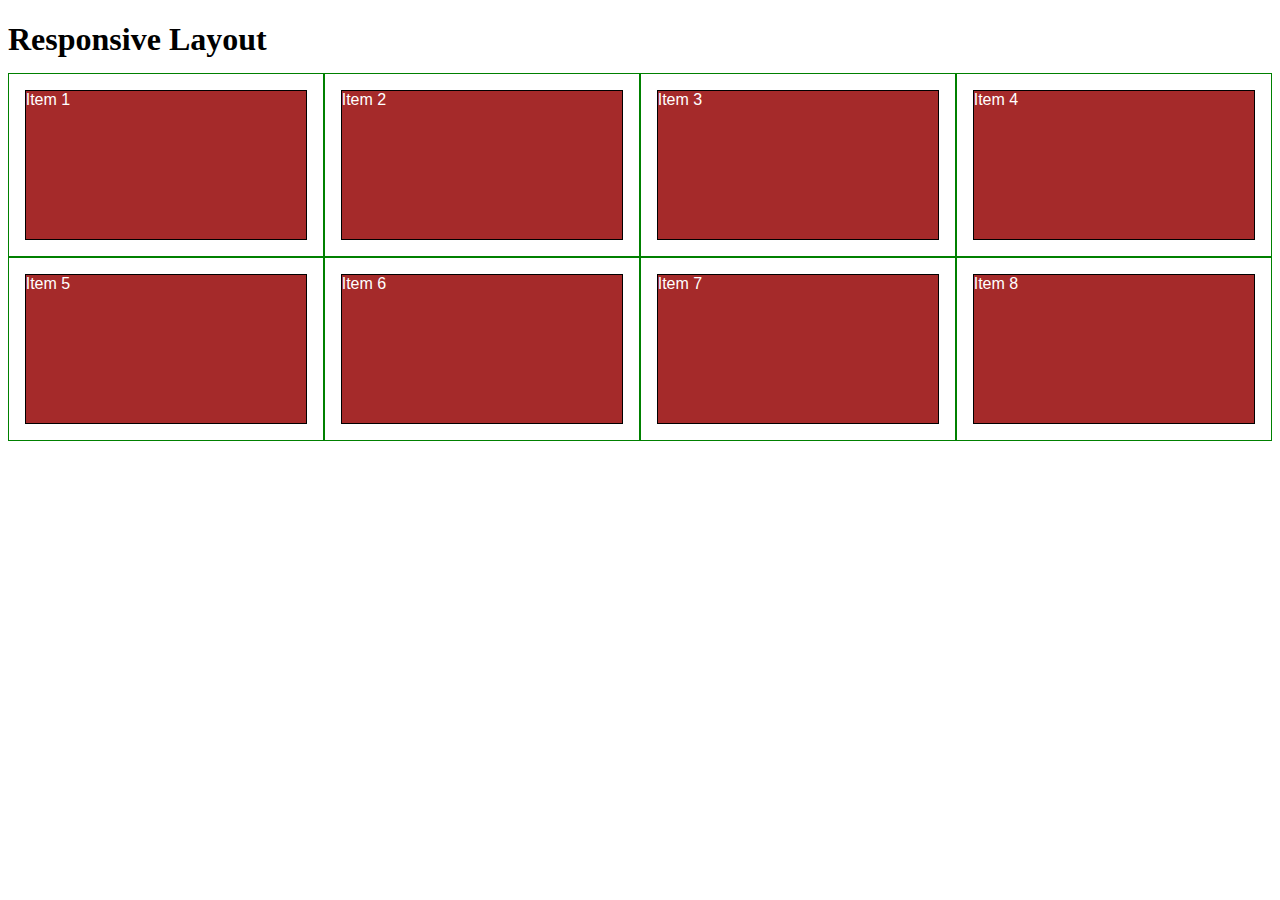
==== module2-solution/index.html @ b7a50ed3 "new chg" ====
<!DOCTYPE html>
<html>
<head>
<meta charset="utf-8">
<meta name="viewport" content="width=device-width, initial-scale=1">
<title>Responsive Layout</title>
<style>

/********** Base styles **********/
* {
  box-sizing: border-box;
}
h1 {
  margin-bottom: 15px;
}

p {
  border: 1px solid black;
  background-color: #A52A2A;
  width: 90%;
  height: 150px;
  margin-right: auto;
  margin-left: auto;
  font-family: Helvetica;
  color: white;
}

/* Simple Responsive Framework. */
.row {
  width: 100%;
}

/********** Large devices only **********/
@media (min-width: 1200px) {
  .col-lg-1, .col-lg-2, .col-lg-3, .col-lg-4, .col-lg-5, .col-lg-6, .col-lg-7, .col-lg-8, .col-lg-9, .col-lg-10, .col-lg-11, .col-lg-12 {
    float: left;
    border: 1px solid green;
  }
  .col-lg-1 {
    width: 8.33%;
  }
  .col-lg-2 {
    width: 16.66%;
  }
  .col-lg-3 {
    width: 25%;
  }
  .col-lg-4 {
    width: 33.33%;
  }
  .col-lg-5 {
    width: 41.66%;
  }
  .col-lg-6 {
    width: 50%;
  }
  .col-lg-7 {
    width: 58.33%;
  }
  .col-lg-8 {
    width: 66.66%;
  }
  .col-lg-9 {
    width: 74.99%;
  }
  .col-lg-10 {
    width: 83.33%;
  }
  .col-lg-11 {
    width: 91.66%;
  }
  .col-lg-12 {
    width: 100%;
  }
}

/********** Medium devices only **********/
@media (min-width: 992px) and (max-width: 1199px) {
  .col-md-1, .col-md-2, .col-md-3, .col-md-4, .col-md-5, .col-md-6, .col-md-7, .col-md-8, .col-md-9, .col-md-10, .col-md-11, .col-md-12 {
    float: left;
    border: 1px solid green;
  }
  .col-md-1 {
    width: 8.33%;
  }
  .col-md-2 {
    width: 16.66%;
  }
  .col-md-3 {
    width: 25%;
  }
  .col-md-4 {
    width: 33.33%;
  }
  .col-md-5 {
    width: 41.66%;
  }
  .col-md-6 {
    width: 50%;
  }
  .col-md-7 {
    width: 58.33%;
  }
  .col-md-8 {
    width: 66.66%;
  }
  .col-md-9 {
    width: 74.99%;
  }
  .col-md-10 {
    width: 83.33%;
  }
  .col-md-11 {
    width: 91.66%;
  }
  .col-md-12 {
    width: 100%;
  }
}

</style>
</head>
<body>
<h1>Responsive Layout</h1>

<div class="row">
  <div class="col-lg-3 col-md-6"><p>Item 1</p></div>
  <div class="col-lg-3 col-md-6"><p>Item 2</p></div>
  <div class="col-lg-3 col-md-6"><p>Item 3</p></div>
  <div class="col-lg-3 col-md-6"><p>Item 4</p></div>
  <div class="col-lg-3 col-md-6"><p>Item 5</p></div>
  <div class="col-lg-3 col-md-6"><p>Item 6</p></div>
  <div class="col-lg-3 col-md-6"><p>Item 7</p></div>
  <div class="col-lg-3 col-md-6"><p>Item 8</p></div>
</div>

</body>
</html>
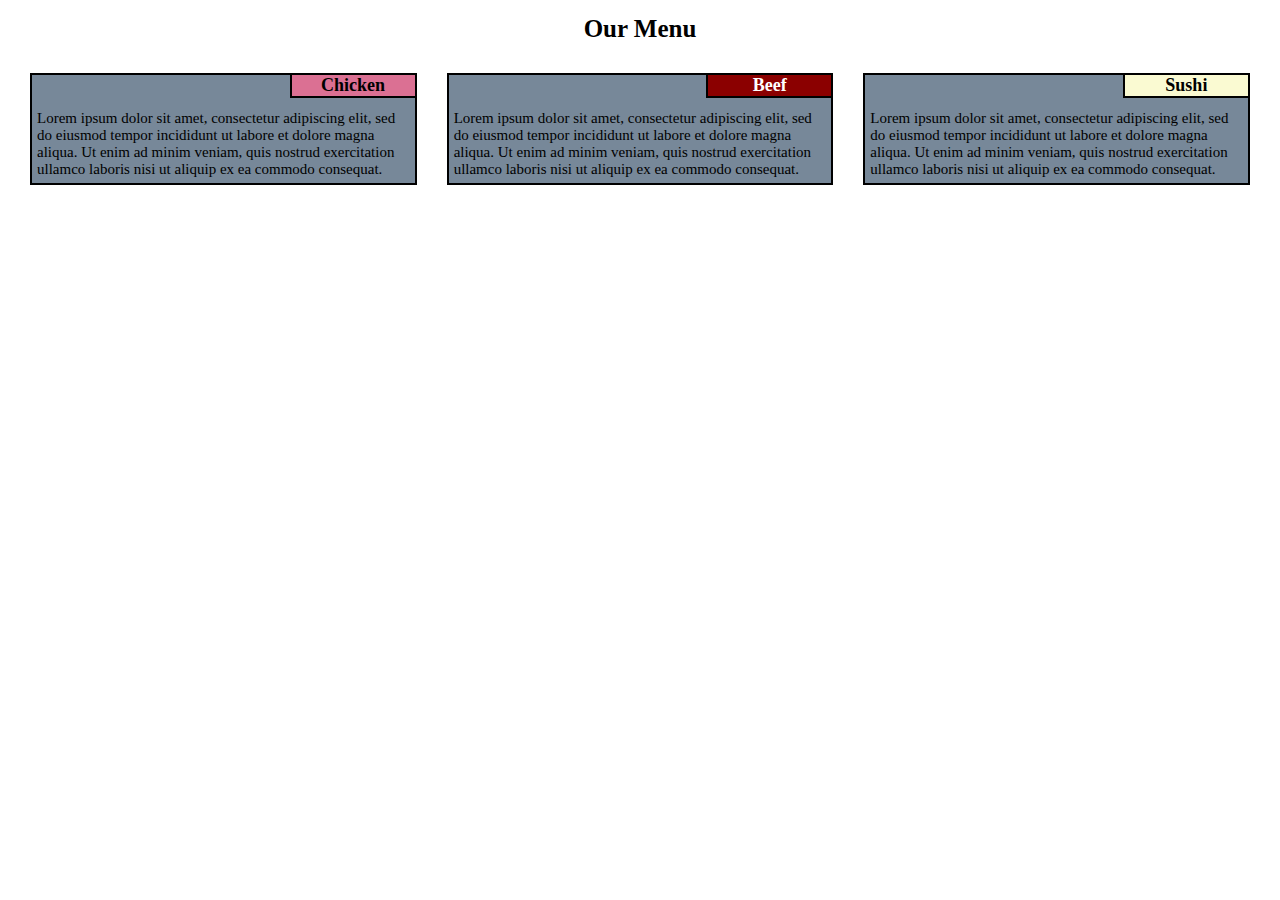
==== commit a9490bf6: "first draft" ====
--- a/module2-solution/index.html
+++ b/module2-solution/index.html
@@ -1,138 +1,36 @@
 <!DOCTYPE html>
 <html>
-<head>
-<meta charset="utf-8">
-<meta name="viewport" content="width=device-width, initial-scale=1">
-<title>Responsive Layout</title>
-<style>
-
-/********** Base styles **********/
-* {
-  box-sizing: border-box;
-}
-h1 {
-  margin-bottom: 15px;
-}
-
-p {
-  border: 1px solid black;
-  background-color: #A52A2A;
-  width: 90%;
-  height: 150px;
-  margin-right: auto;
-  margin-left: auto;
-  font-family: Helvetica;
-  color: white;
-}
-
-/* Simple Responsive Framework. */
-.row {
-  width: 100%;
-}
-
-/********** Large devices only **********/
-@media (min-width: 1200px) {
-  .col-lg-1, .col-lg-2, .col-lg-3, .col-lg-4, .col-lg-5, .col-lg-6, .col-lg-7, .col-lg-8, .col-lg-9, .col-lg-10, .col-lg-11, .col-lg-12 {
-    float: left;
-    border: 1px solid green;
-  }
-  .col-lg-1 {
-    width: 8.33%;
-  }
-  .col-lg-2 {
-    width: 16.66%;
-  }
-  .col-lg-3 {
-    width: 25%;
-  }
-  .col-lg-4 {
-    width: 33.33%;
-  }
-  .col-lg-5 {
-    width: 41.66%;
-  }
-  .col-lg-6 {
-    width: 50%;
-  }
-  .col-lg-7 {
-    width: 58.33%;
-  }
-  .col-lg-8 {
-    width: 66.66%;
-  }
-  .col-lg-9 {
-    width: 74.99%;
-  }
-  .col-lg-10 {
-    width: 83.33%;
-  }
-  .col-lg-11 {
-    width: 91.66%;
-  }
-  .col-lg-12 {
-    width: 100%;
-  }
-}
-
-/********** Medium devices only **********/
-@media (min-width: 992px) and (max-width: 1199px) {
-  .col-md-1, .col-md-2, .col-md-3, .col-md-4, .col-md-5, .col-md-6, .col-md-7, .col-md-8, .col-md-9, .col-md-10, .col-md-11, .col-md-12 {
-    float: left;
-    border: 1px solid green;
-  }
-  .col-md-1 {
-    width: 8.33%;
-  }
-  .col-md-2 {
-    width: 16.66%;
-  }
-  .col-md-3 {
-    width: 25%;
-  }
-  .col-md-4 {
-    width: 33.33%;
-  }
-  .col-md-5 {
-    width: 41.66%;
-  }
-  .col-md-6 {
-    width: 50%;
-  }
-  .col-md-7 {
-    width: 58.33%;
-  }
-  .col-md-8 {
-    width: 66.66%;
-  }
-  .col-md-9 {
-    width: 74.99%;
-  }
-  .col-md-10 {
-    width: 83.33%;
-  }
-  .col-md-11 {
-    width: 91.66%;
-  }
-  .col-md-12 {
-    width: 100%;
-  }
-}
-
-</style>
-</head>
-<body>
-<h1>Responsive Layout</h1>
-
-<div class="row">
-  <div class="col-lg-3 col-md-6"><p>Item 1</p></div>
-  <div class="col-lg-3 col-md-6"><p>Item 2</p></div>
-  <div class="col-lg-3 col-md-6"><p>Item 3</p></div>
-  <div class="col-lg-3 col-md-6"><p>Item 4</p></div>
-  <div class="col-lg-3 col-md-6"><p>Item 5</p></div>
-  <div class="col-lg-3 col-md-6"><p>Item 6</p></div>
-  <div class="col-lg-3 col-md-6"><p>Item 7</p></div>
-  <div class="col-lg-3 col-md-6"><p>Item 8</p></div>
-</div>
-
-</body>
+  <head>
+      <title>Assignment Solution for Module 2</title>
+      <meta charset="utf-8">
+      <meta name="viewport" content="width=device-width, initial-scale=1">
+      <meta http-equiv="X-UA-Compatible" content="IE=edge">
+      <link rel="stylesheet" href="css/styles.css">
+  </head>
+  <body>
+    <h1>Our Menu</h1>
+    <div class="row">
+      <div class="col-lg-4 col-md-6 col-sm-12">
+        <div class="section">Lorem ipsum dolor sit amet, consectetur adipiscing elit, sed do eiusmod tempor incididunt ut labore et 
+          dolore magna aliqua. Ut enim ad minim veniam, quis nostrud exercitation ullamco laboris nisi ut aliquip
+          ex ea commodo consequat.
+          <div class="sectitle" id="chicken">Chicken</div>
+        </div>
+      </div>
+      <div class="col-lg-4 col-md-6 col-sm-12">
+        <div class="section">Lorem ipsum dolor sit amet, consectetur adipiscing elit, sed do eiusmod tempor incididunt ut labore et 
+              dolore magna aliqua. Ut enim ad minim veniam, quis nostrud exercitation ullamco laboris nisi ut aliquip
+              ex ea commodo consequat.
+              <div class="sectitle" id="beef">Beef</div>
+        </div>    
+      </div>
+      <div class="col-lg-4 col-md-12 col-sm-12">        
+        <div class="section">Lorem ipsum dolor sit amet, consectetur adipiscing elit, sed do eiusmod tempor incididunt ut labore et 
+          dolore magna aliqua. Ut enim ad minim veniam, quis nostrud exercitation ullamco laboris nisi ut aliquip
+          ex ea commodo consequat.
+        <div class="sectitle" id="sushi">Sushi</div>
+        </div>
+      </div>
+    </div>
+  </body>
 </html>
--- a/module2-solution/css/styles.css
+++ b/module2-solution/css/styles.css
@@ -0,0 +1,189 @@
+/********** Base styles **********/
+* {
+  box-sizing: border-box;
+  margin: 0;
+  padding: 0;
+  font-family: cursive;
+}
+h1 {
+  margin-top: 15px;
+  margin-bottom: 15px;
+  text-align: center;
+  font-size: 25px;
+
+}
+
+.section {
+  border: 2px solid black;
+  padding: 5px;
+  padding-top: 35px;
+  position: relative;
+  margin: 15px;
+  font-size: 15px;
+  background-color: lightslategray;
+}
+.sectitle {
+  position: absolute;
+  top: 0px;
+  right: 0px;
+  border-left: 2px solid black;
+  border-bottom: 2px solid black;
+  width: 125px;
+  font-size: 18px;
+  font-weight: bold;
+  text-align: center;
+}
+
+#chicken {
+  background-color: palevioletred;
+}
+
+#beef {
+  background-color: darkred;
+  color: white;
+}
+
+#sushi {
+  background-color:lightgoldenrodyellow;
+}
+
+/* Simple Responsive Framework. */
+.row {
+  width: 100%;
+  padding-left: 15px;
+  padding-right: 15px;
+}
+
+/********** Large devices only **********/
+@media (min-width: 992px) {
+  .col-lg-1, .col-lg-2, .col-lg-3, .col-lg-4, .col-lg-5, .col-lg-6, .col-lg-7, .col-lg-8, .col-lg-9, .col-lg-10, .col-lg-11, .col-lg-12 {
+    position: relative;
+    float: left;
+  }
+  .col-lg-1 {
+    width: 8.33%;
+  }
+  .col-lg-2 {
+    width: 16.66%;
+  }
+  .col-lg-3 {
+    width: 25%;
+  }
+  .col-lg-4 {
+    width: 33.33%;
+  }
+  .col-lg-5 {
+    width: 41.66%;
+  }
+  .col-lg-6 {
+    width: 50%;
+  }
+  .col-lg-7 {
+    width: 58.33%;
+  }
+  .col-lg-8 {
+    width: 66.66%;
+  }
+  .col-lg-9 {
+    width: 75%;
+  }
+  .col-lg-10 {
+    width: 83.33%;
+  }
+  .col-lg-11 {
+    width: 91.66%;
+  }
+  .col-lg-12 {
+    width: 100%;
+  }
+}
+
+/********** Medium devices only **********/
+@media (min-width: 768px) and (max-width: 991px) {
+  .col-md-1, .col-md-2, .col-md-3, .col-md-4, .col-md-5, .col-md-6, .col-md-7, .col-md-8, .col-md-9, .col-md-10, .col-md-11, .col-md-12 {
+    position: relative;
+    float: left;
+
+  }
+  .col-md-1 {
+    width: 8.33%;
+  }
+  .col-md-2 {
+    width: 16.66%;
+  }
+  .col-md-3 {
+    width: 25%;
+  }
+  .col-md-4 {
+    width: 33.33%;
+  }
+  .col-md-5 {
+    width: 41.66%;
+  }
+  .col-md-6 {
+    width: 50%;
+  }
+  .col-md-7 {
+    width: 58.33%;
+  }
+  .col-md-8 {
+    width: 66.66%;
+  }
+  .col-md-9 {
+    width: 75%;
+  }
+  .col-md-10 {
+    width: 83.33%;
+  }
+  .col-md-11 {
+    width: 91.66%;
+  }
+  .col-md-12 {
+    width: 100%;
+  }
+}
+/********** small devices only **********/
+@media (max-width: 767px) {
+  .col-sm-1, .col-sm-2, .col-sm-3, .col-sm-4, .col-sm-5, .col-sm-6, .col-sm-7, .col-sm-8, .col-sm-9, .col-sm-10, .col-sm-11, .col-sm-12 {
+    position: relative;
+    float: left;
+
+  }
+  .col-sm-1 {
+    width: 8.33%;
+  }
+  .col-sm-2 {
+    width: 16.66%;
+  }
+  .col-sm-3 {
+    width: 25%;
+  }
+  .col-sm-4 {
+    width: 33.33%;
+  }
+  .col-sm-5 {
+    width: 41.66%;
+  }
+  .col-sm-6 {
+    width: 50%;
+  }
+  .col-sm-7 {
+    width: 58.33%;
+  }
+  .col-sm-8 {
+    width: 66.66%;
+  }
+  .col-sm-9 {
+    width: 75%;
+  }
+  .col-sm-10 {
+    width: 83.33%;
+  }
+  .col-sm-11 {
+    width: 91.66%;
+  }
+  .col-sm-12 {
+    width: 100%;
+  }
+}
+
